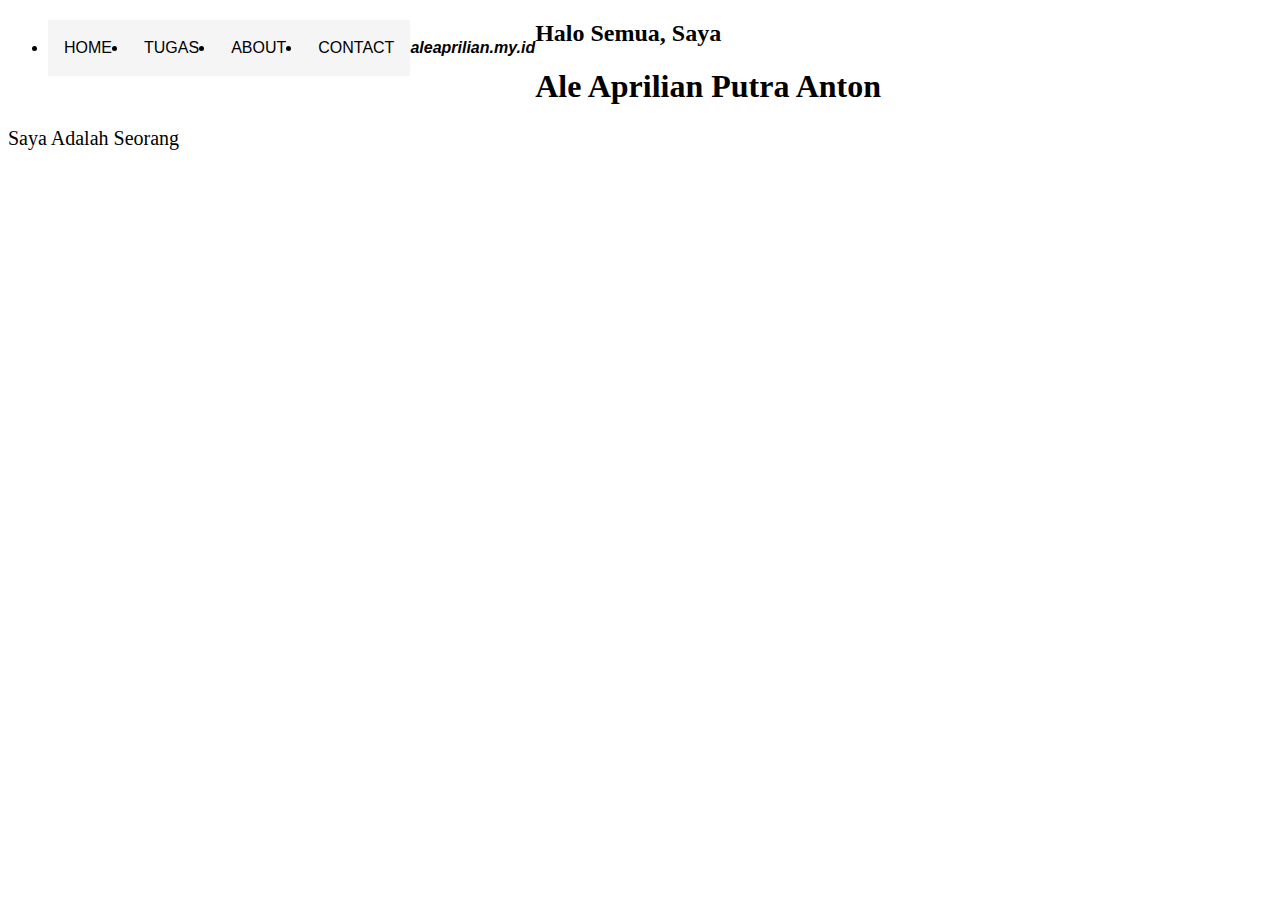
==== index.html @ 4629f3ee "Add files via upload" ====
<!DOCTYPE html>
<html>
    <head>
        <title>ALE APRILIAN PUTRA ANTON</title>
          <link rel="stylesheet" href="styleweb.css">
          <meta name="viewport" content="width=device-width, initial-scale=1.0">
    </head>
      <style>
          li{
            float: left;
            
           
          }

          li a{
            display: inline-block;
            color: black;
            text-align: center;
            padding: 19px 16px;
            background-color: #f5f5f5;
            text-decoration: none;
       }
          li a:hover{
            background-color: #bfabab;
          }

  
          
      </style>
    <body>
        <!-- NAVIGATION BAR -->
        <ul class="homepage" style="font-family: Verdana, Geneva, Tahoma, sans-serif;">
          <li><a href="index.html">HOME</a></li>
          <li><a href="index (4).html">TUGAS</a></li>
          <li><a href="index (6).html">ABOUT</a></li>
          <li><a href="index (3).html">CONTACT</a><span class="linkweb"><b><i>aleaprilian.my.id</i></b></span></li>
        </ul>

        

        <!-- NAVIGATION BAR END -->

        <!-- DESCRIPTION AREA -->
      <div class="deskripsi">
          <div>
            <h2>Halo Semua, Saya</h2>
            <h1>Ale Aprilian Putra Anton</h1>
          </div>
            <div class="animasi-text" style="font-size: 20px;">
               Saya Adalah Seorang  <span></span>
            </div>
       </div>

          
    </body>


</html>
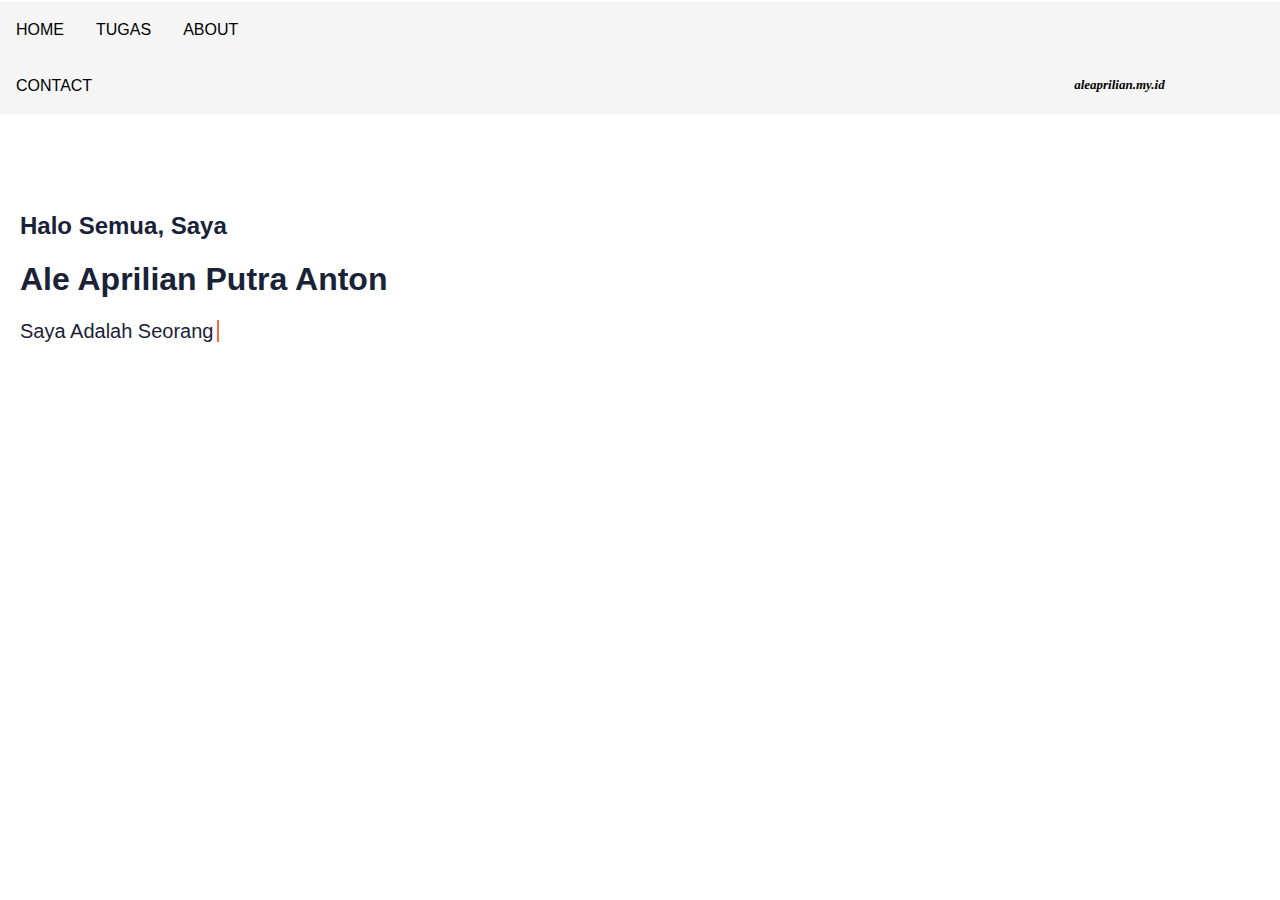
==== commit e3910c4d: "Update index.html" ====
--- a/index.html
+++ b/index.html
@@ -8,8 +8,6 @@
       <style>
           li{
             float: left;
-            
-           
           }
 
           li a{
@@ -21,11 +19,9 @@
             text-decoration: none;
        }
           li a:hover{
-            background-color: #bfabab;
+           color:#ff6a3d;
           }
 
-  
-          
       </style>
     <body>
         <!-- NAVIGATION BAR -->
@@ -35,9 +31,6 @@
           <li><a href="index (6).html">ABOUT</a></li>
           <li><a href="index (3).html">CONTACT</a><span class="linkweb"><b><i>aleaprilian.my.id</i></b></span></li>
         </ul>
-
-        
-
         <!-- NAVIGATION BAR END -->
 
         <!-- DESCRIPTION AREA -->
@@ -50,9 +43,5 @@
                Saya Adalah Seorang  <span></span>
             </div>
        </div>
-
-          
     </body>
-
-
-</html>+</html>
--- a/styleweb.css
+++ b/styleweb.css
@@ -0,0 +1,227 @@
+/* HOME PAGE */
+body{
+    background-color: white;
+    margin: 0;
+    padding: 0;
+    height: 100%;
+    box-sizing: border-box;
+}
+
+.homepage{
+            list-style-type: none;
+            margin: 0;
+            padding: 0;
+            overflow: hidden;
+            background-color: whitesmoke;
+            transform: translateY(2px);
+          }
+
+.homepage a{
+    font-weight: 700px;
+    
+}
+
+.linkweb{
+    float: right;
+            color: black;
+            text-align: center;
+            padding: 19px 16px;
+            background-color: whitesmoke;
+            text-decoration: none;
+            margin-left: 950px;
+            font-family: "cormorant garamond";
+            font-size: small;
+}
+
+
+div{
+    align-items: center;
+
+}
+
+.deskripsi{
+    font-family: Verdana, Geneva, Tahoma, sans-serif ;
+    margin-top: 100px;
+    margin-left: 20px;
+    color: #1a2238;
+}
+
+.animasi-text span{
+   position: relative;
+}
+
+.animasi-text span::before{
+    content: "Mahasiswa";
+    color: #ff6a3d;
+    animation: words 20s infinite;
+
+}
+
+.animasi-text span::after{
+    content: "";
+    background-color: white;
+    position: absolute;
+    width: calc(100% + 8px);
+    height: 100%;
+    border-left: 2px solid #ff6a3d;
+    right: -8px;
+    animation: cursor .8s infinite,typing 20s steps(14) infinite ;
+
+}
+
+@keyframes cursor {
+    to{
+        border-left: 2px solid #1a2238;
+    }
+    
+}
+
+@keyframes words{
+    0%,20% {
+        content: "Mahasiswa";
+    }
+    21%,40% {
+        content: "Mahasiswa";
+    }
+    41%,60% {
+        content: "Mahasiswa";
+    }
+    61%,80%{
+        content: "Mahasiswa";
+    }
+    81%,100% {
+        content: "Mahasiswa";
+    }
+
+    
+}
+
+@keyframes typing {
+    10%,15%,30%,35%,50%,55%,70%,75%,90%,95%{
+        width: 0;
+    }
+    5%,20%,25%,40%,45%,60%,65%,80%,85%{
+        width: calc(100% + 8px);
+    }
+
+}
+
+
+
+.ale2{
+    float: right;
+    margin-left: 20px;
+    margin-right: 200px;
+    height: 500px;
+    width: 500px;
+    border-radius: 10px;
+}
+
+/* END HOME PAGE */
+
+
+
+/* ABOUT AREA */
+
+.aboutsaya{
+    font-family: Verdana, Geneva, Tahoma, sans-serif ;
+    margin-top: 100px;
+    margin-left: 20px;
+    color: #1a2238;
+}
+
+
+
+.kelas1{
+    float: right;
+    margin-left: 20px;
+    margin-right: 200px;
+    height: 400px;
+    width: 600px;
+    border-radius: 10px;
+}
+
+
+.icons{
+    display: flex;
+    justify-content: center;
+    align-items: center;
+    text-align: center;
+    color: white;
+    list-style-type: none;
+    height: 100vh;
+    gap: 20px;
+    background-color: white;
+}
+
+.icons :hover{ 
+    color: #ff6a3d;
+    transform: translateY(-5px);
+}
+
+.icons2{
+    border-radius: 40%;
+}
+
+.icons2:hover{
+    transform: translateY(-5px);
+    color: #ff6a3d;
+}
+
+
+.tugas{
+    text-align: center;
+    color: #1a2238;
+}
+
+
+
+/* Footer Area */
+
+.footer{
+    background-color: whitesmoke;
+    width: 100%;
+    height:250px;
+    margin-top: auto;
+}
+
+.contact{
+    display: flex;
+    justify-content: flex-start;
+    margin: auto;
+    text-align: center;
+    font-family: "cormorand garamond";
+    margin-left: 90px;
+}
+
+.footer-icons{
+    list-style-type: none;
+    display: flex;
+    justify-content: flex-start;
+    font-size: 25px;
+    margin-top: 0;
+    gap: 5px;
+}
+
+.footer-bottom{
+  text-align: center; 
+  margin-top: 90px;
+  margin-left: 50px;
+  margin-bottom: 0;
+}
+
+.container{
+    display: flex;
+    flex-direction: flex-end;
+    min-height: auto;
+}
+
+
+.footer-test{
+    display: flex;
+
+    align-items: flex-end;
+    background-color: whitesmoke;
+    height: 100px;
+    position: relative;
+}
